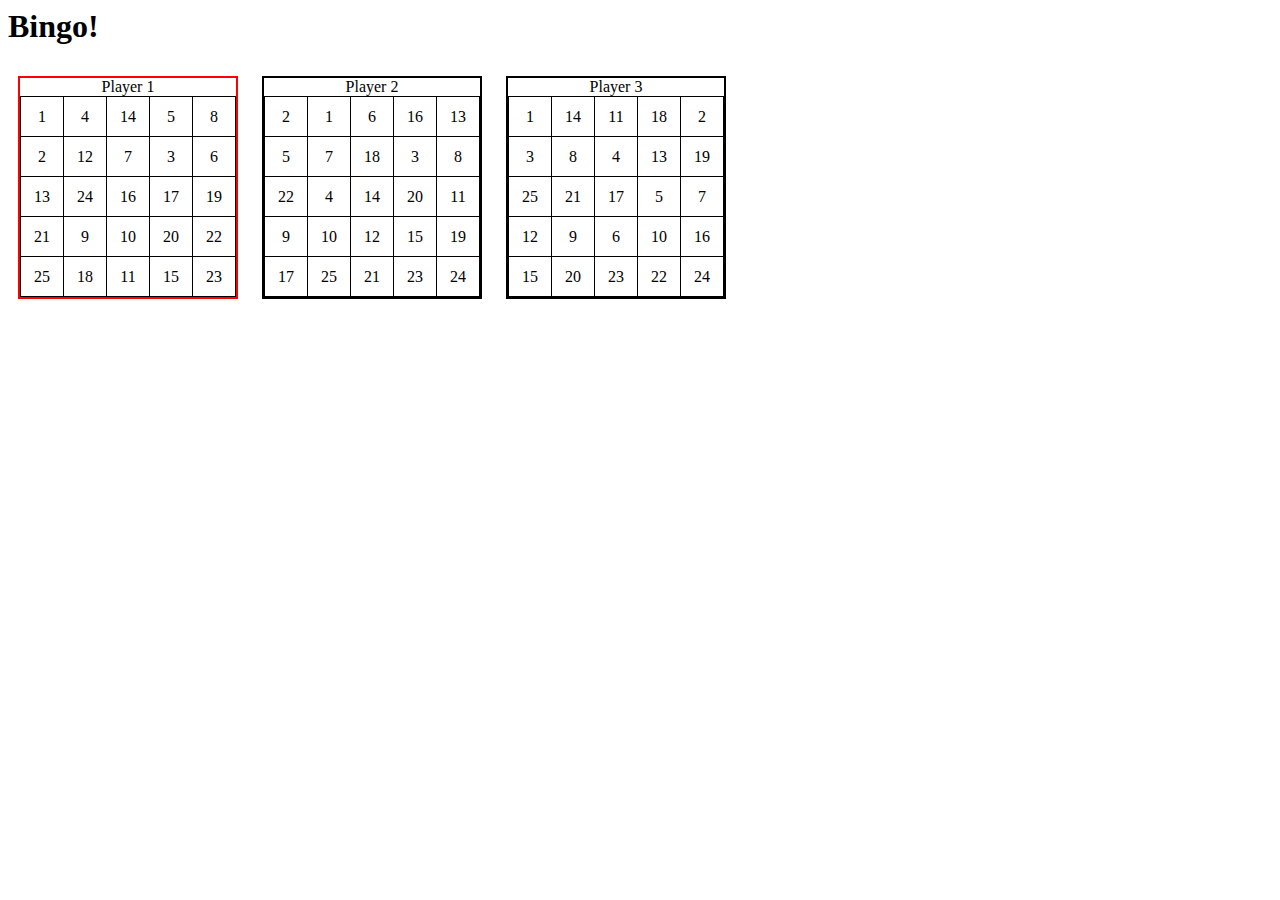
==== bingo.html @ eef0f421 "ver.85" ====
<html>
<head>
<style>
.bingo {
  border-collapse:collapse;
  border: 2px solid black;
  display: inline-block;
  margin: 10px;
}
.bingo td {
  border: 1px solid black;
  width:40px;
  height:40px;
  text-align: center;
}
.bingo td:hover {
  background: yellow;
}
.bingo .selected {
  background: #bbb;
}
</style>
<script src="http://code.jquery.com/jquery-1.10.1.min.js"></script>
<script src="bingo.js"></script>
</head>
<body>
  <h1>Bingo!</h1>
  <table id="player1" class="bingo">
  <caption>Player 1 <span class="bingo_lines"></span></caption>
    <tr>
      <td></td>
      <td></td>
      <td></td>
      <td></td>
      <td></td>
    </tr>
    <tr>
      <td></td>
      <td></td>
      <td></td>
      <td></td>
      <td></td>
    </tr>
    <tr>
      <td></td>
      <td></td>
      <td></td>
      <td></td>
      <td></td>
    </tr>
    <tr>
      <td></td>
      <td></td>
      <td></td>
      <td></td>
      <td></td>
    </tr>
    <tr>
      <td></td>
      <td></td>
      <td></td>
      <td></td>
      <td></td>
    </tr>
  </table>

  <table id="player2" class="bingo">
  <caption>Player 2 <span class="bingo_lines"></span></caption>
    <tr>
      <td></td>
      <td></td>
      <td></td>
      <td></td>
      <td></td>
    </tr>
    <tr>
      <td></td>
      <td></td>
      <td></td>
      <td></td>
      <td></td>
    </tr>
    <tr>
      <td></td>
      <td></td>
      <td></td>
      <td></td>
      <td></td>
    </tr>
    <tr>
      <td></td>
      <td></td>
      <td></td>
      <td></td>
      <td></td>
    </tr>
    <tr>
      <td></td>
      <td></td>
      <td></td>
      <td></td>
      <td></td>
    </tr>
  </table>

  <table id="player3" class="bingo">
  <caption>Player 3 <span class="bingo_lines"></span></caption>
    <tr>
      <td></td>
      <td></td>
      <td></td>
      <td></td>
      <td></td>
    </tr>
    <tr>
      <td></td>
      <td></td>
      <td></td>
      <td></td>
      <td></td>
    </tr>
    <tr>
      <td></td>
      <td></td>
      <td></td>
      <td></td>
      <td></td>
    </tr>
    <tr>
      <td></td>
      <td></td>
      <td></td>
      <td></td>
      <td></td>
    </tr>
    <tr>
      <td></td>
      <td></td>
      <td></td>
      <td></td>
      <td></td>
    </tr>
  </table>
</body>
</html>
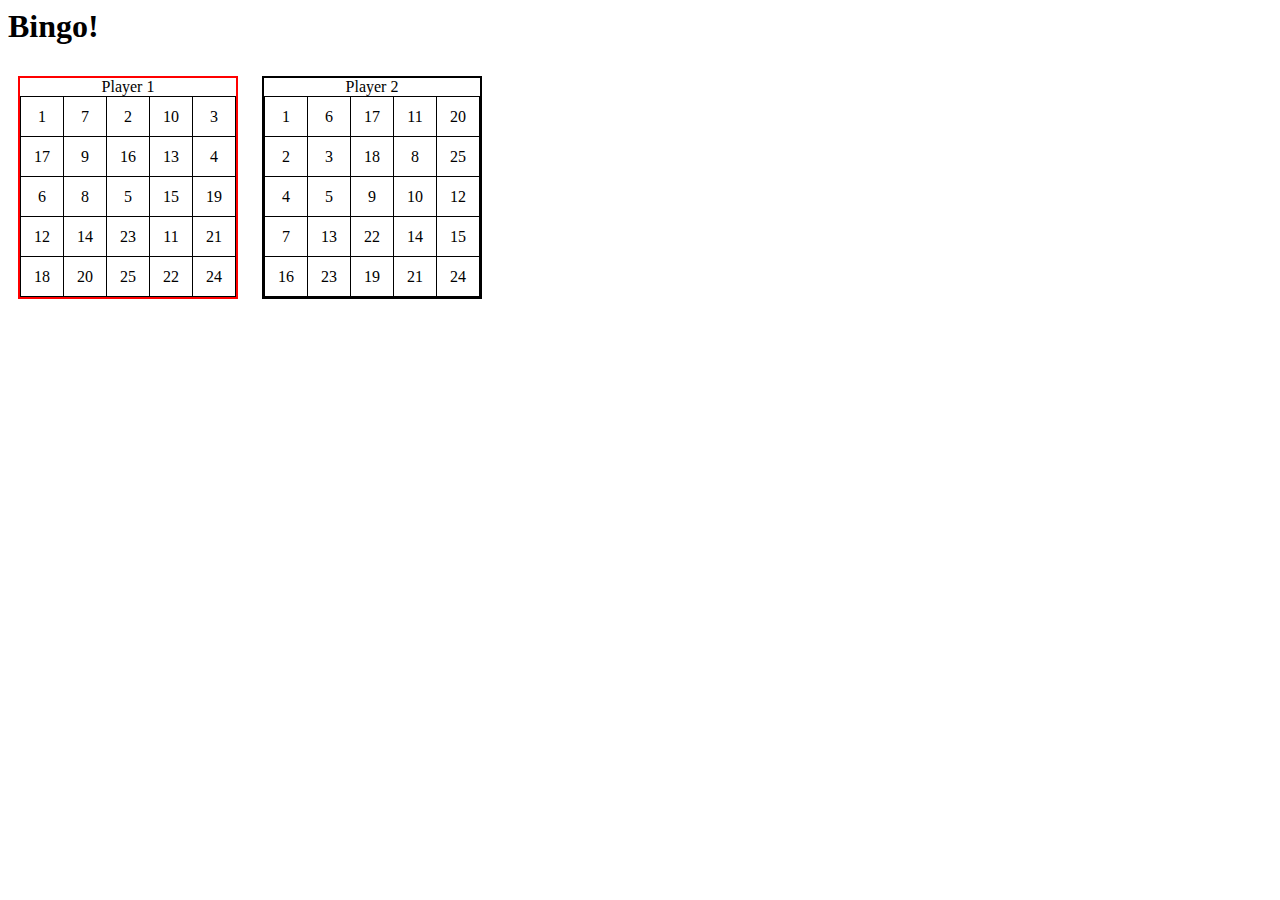
==== commit 3f77d6bf: "ver.89" ====
--- a/bingo.html
+++ b/bingo.html
@@ -103,43 +103,5 @@
     </tr>
   </table>
 
-  <table id="player3" class="bingo">
-  <caption>Player 3 <span class="bingo_lines"></span></caption>
-    <tr>
-      <td></td>
-      <td></td>
-      <td></td>
-      <td></td>
-      <td></td>
-    </tr>
-    <tr>
-      <td></td>
-      <td></td>
-      <td></td>
-      <td></td>
-      <td></td>
-    </tr>
-    <tr>
-      <td></td>
-      <td></td>
-      <td></td>
-      <td></td>
-      <td></td>
-    </tr>
-    <tr>
-      <td></td>
-      <td></td>
-      <td></td>
-      <td></td>
-      <td></td>
-    </tr>
-    <tr>
-      <td></td>
-      <td></td>
-      <td></td>
-      <td></td>
-      <td></td>
-    </tr>
-  </table>
 </body>
 </html>
